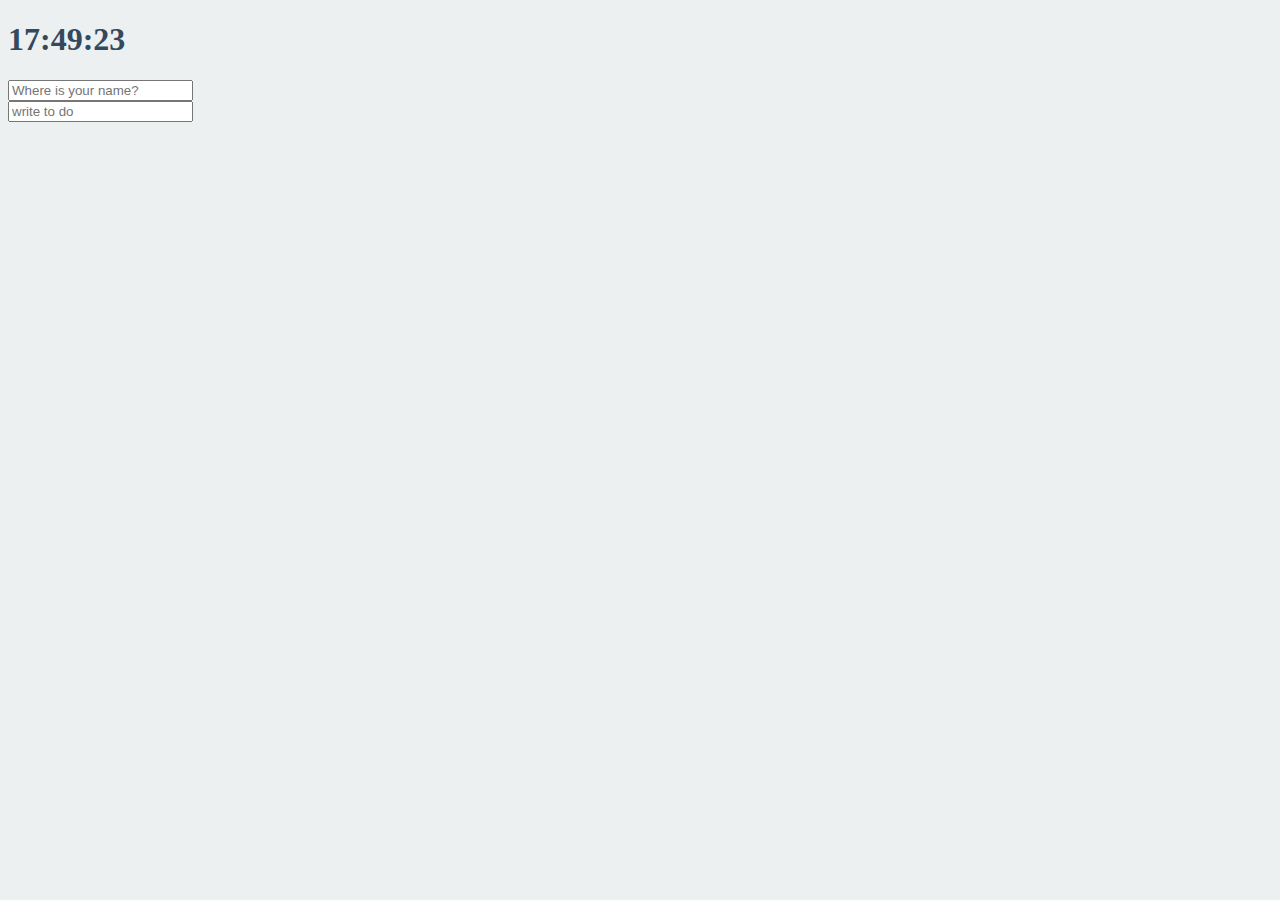
==== index.html @ 2a552aa3 "20200204 version" ====
<!DOCTYPE html>
<html>
    <head>
        <title>Something</title>
        <meta charset="utf-8"/>
        <link href="index.css" rel="stylesheet"/>
    </head>
    <body>
        <div class="js-clock">
            <h1 class="js-title">00:00</h1>
        </div>
        <form class="js-form form">
            <input type="text" placeholder="Where is your name?" />
        </form>
        <h4 class="js-greetings greetings"></h4>
        <form class="js-toDoForm">
            <input type="text" placeholder="write to do" />
        </form>
        <ul class="js-toDoList">
        </ul>
        <script src="clock.js"></script>
        <script src="greeting.js"></script>
        <script src="todo.js"></script>
    </body>
</html>
---- index.css ----
body{
    background-color:#ecf0f1;
}

h1 {
    color:#34495e;
    transition: color .5s ease-in-out;
}

.btn{
    cursor:pointer;
}

.clicked{
    color: #7f8c8d
}

.form,
.greetings {
    display: none;
}

.showing{
    display : block;
}
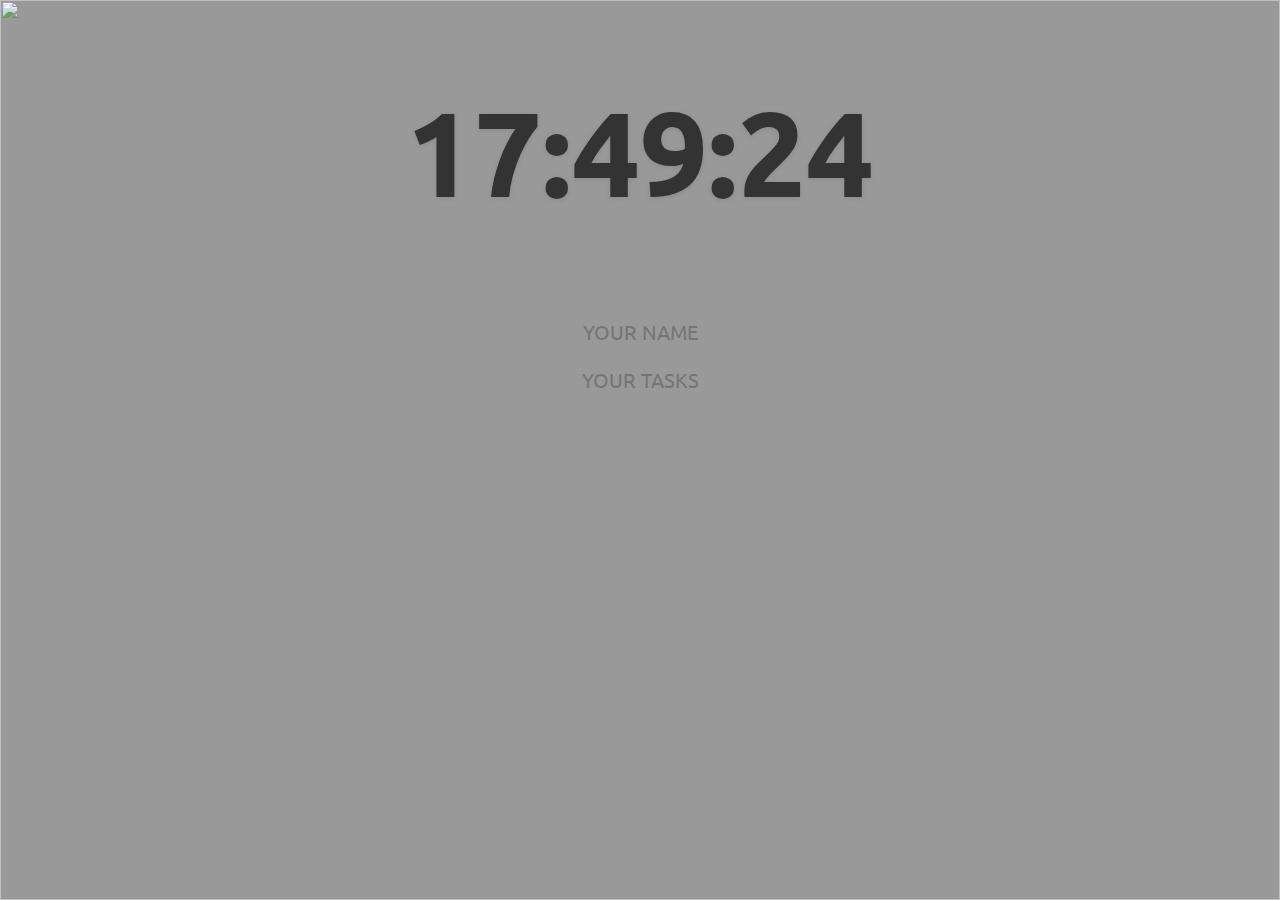
==== commit c47520e5: "submit (20200209 pm 09:58)" ====
--- a/index.html
+++ b/index.html
@@ -3,23 +3,30 @@
     <head>
         <title>Something</title>
         <meta charset="utf-8"/>
+        <link href="https://fonts.googleapis.com/css?family=Ubuntu:300,500&display=swap" rel="stylesheet">
         <link href="index.css" rel="stylesheet"/>
     </head>
     <body>
         <div class="js-clock">
             <h1 class="js-title">00:00</h1>
+            <span class="js-weather"></span>
         </div>
-        <form class="js-form form">
-            <input type="text" placeholder="Where is your name?" />
+        <div class="text-field">
+            <form class="js-form form">
+                <input class="name" type="text" placeholder="YOUR NAME"/>
+            </form>
+                <h4 class="js-greetings greetings"></h4>
+
+        <form class="js-toDoForm">
+            <input class="whatToDo" type="text" placeholder="YOUR TASKS" />
         </form>
-        <h4 class="js-greetings greetings"></h4>
-        <form class="js-toDoForm">
-            <input type="text" placeholder="write to do" />
-        </form>
+        </div>
         <ul class="js-toDoList">
         </ul>
         <script src="clock.js"></script>
         <script src="greeting.js"></script>
         <script src="todo.js"></script>
+        <script src="bg.js"></script>
+        <script src="weather.js"></script>
     </body>
 </html>
--- a/index.css
+++ b/index.css
@@ -1,25 +1,115 @@
 body{
-    background-color:#ecf0f1;
+    height: 100%;
+    min-height: 100%;
+    margin: 0;
+    background-color:#999999;
+    overflow: hidden;
+    text-shadow: 0px 1px 5px rgba(0,0,0,0.1);
+    font-family: 'Ubuntu', sans-serif;
 }
 
-h1 {
-    color:#34495e;
-    transition: color .5s ease-in-out;
+.js-clock{
+    display: block; 
+    position: relative;
+    text-align: center;
 }
 
-.btn{
+.form{
+    display: flex;
+    flex-direction: column;
+}
+
+
+
+.textfield {
+    text-align: center;
+}
+
+input{
+    border: none;
+    background: transparent;
+    font-size: 20px;
+    margin: 10px 40px;
+    color: #333333;
+    font-family: 'Ubuntu', sans-serif;
+    text-align: center;
+}
+
+input:focus {outline:none;}
+
+h1 {
+    text-align: center;
+    color:	#333333;
+    transition: color .5s ease-in-out;
+    font-size: 120px;
+}
+
+.js-clock .js-weather {
+    text-align: center;
+    color:	#333333;
+    font-size: 40px;
+    font-weight: 300;
+}
+
+
+h4{
+    text-align: center;
+    color:	#333333;
+    font-size: 40px;
+}
+
+
+li{text-align: center;
+    color:	#555555;
+    font-size: 20px;
+    margin: 5px;
+    list-style:none;
+}
+
+button{
     cursor:pointer;
+    border: 0px;
+    outline: 0px;
+    border-radius: 15px;
+    color: #555555;
+    background-color: #999999;
 }
 
 .clicked{
     color: #7f8c8d
 }
 
-.form,
+.form{
+    display:none;
+    text-align: center;
+}
 .greetings {
-    display: none;
+    display:none;
+}
+.js-toDoForm{
+    text-align: center;
 }
 
 .showing{
     display : block;
+}
+
+@keyframes fadeIn{
+    from{
+        opacity:0;
+    }
+    to{
+        opacity:1;
+    }
+}
+
+.bgImage{
+    position: absolute;
+    top: 0;
+    left: 0;
+    width: 100%;
+    height: 100%;
+    overflow: hidden;
+    z-index: -1;
+    animation: fadeIn 0.5s linear;
 }